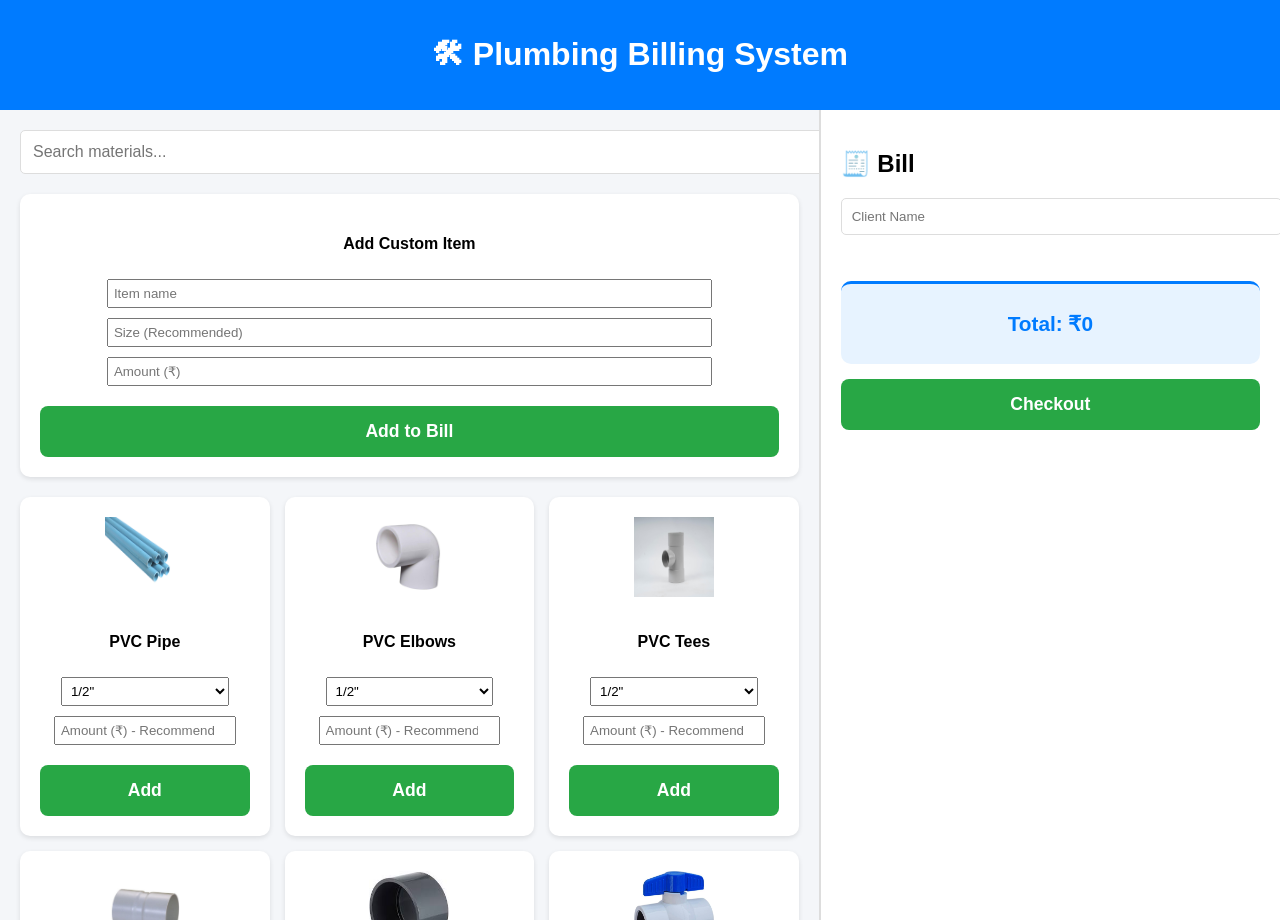
==== index.html @ 5923273e "Add files via upload" ====
<!DOCTYPE html>
<html lang="en">
<head>
    <title>Plumbing Billing App</title>
    <link rel="stylesheet" href="style.css">
</head>
<body>

<header>
    <h1>🛠 Plumbing Billing System</h1>
</header>

<div class="container">

    <!-- LEFT: PRODUCTS -->
    <div class="products">
        <input type="text" id="search" placeholder="Search materials...">

        <!-- Custom Item Form -->
        <div id="customItemForm" class="card" style="margin-bottom: 20px;">
            <h4>Add Custom Item</h4>
            <input type="text" id="customName" placeholder="Item name">
            <input type="text" id="customSize" placeholder="Size (Recommended)">
            <input type="number" id="customAmount" placeholder="Amount (₹)">
            <button onclick="addCustomItem()">Add to Bill</button>
        </div>

        <div id="productList" class="grid"></div>
    </div>

    <!-- RIGHT: BILL -->
    <div class="billing">
        <h2>🧾 Bill</h2>
        
        <input type="text" id="clientName" placeholder="Client Name" style="width:100%; padding:10px; margin-bottom:10px; border:1px solid #ddd; border-radius:5px;">
        
        <ul id="billItems"></ul>

        <div class="total">
            <p>Total: ₹<span id="total">0</span></p>
        </div>

        <button onclick="checkout()">Checkout</button>
    </div>

</div>

<script src="script.js"></script>
</body>
</html>
---- style.css ----
body {
    font-family: Arial;
    margin: 0;
    background: #f4f6f9;
}

header {
    background: #007bff;
    color: white;
    padding: 15px;
    text-align: center;
}

.container {
    display: flex;
    height: 90vh;
}

/* PRODUCTS */
.products {
    width: 65%;
    padding: 20px;
    overflow-y: scroll;
}

.grid {
    display: grid;
    grid-template-columns: repeat(3, 1fr);
    gap: 15px;
}

.card {
    background: white;
    padding: 20px;
    border-radius: 10px;
    text-align: center;
    cursor: pointer;
    transition: 0.3s;
    box-shadow: 0 2px 5px rgba(0,0,0,0.1);
}

.card:hover {
    transform: scale(1.05);
    box-shadow: 0 5px 15px rgba(0,0,0,0.2);
}

.card img {
    width: 80px;
    height: 80px;
    margin-bottom: 10px;
}

.card select, .card input {
    margin: 5px 0;
    padding: 5px;
    width: 80%;
}

/* BILL */
.billing {
    width: 35%;
    background: white;
    padding: 20px;
    border-left: 2px solid #ddd;
}

#billItems {
    list-style: none;
    padding: 0;
    max-height: 400px;
    overflow-y: auto;
}

#billItems li {
    display: flex;
    justify-content: space-between;
    align-items: center;
    margin: 10px 0;
    padding: 8px;
    background: #f8f9fa;
    border-radius: 5px;
}

.remove-btn {
    background: #dc3545;
    color: white;
    border: none;
    border-radius: 50%;
    width: 24px;
    height: 24px;
    font-size: 12px;
    cursor: pointer;
    margin-left: 8px;
    padding: 0;
    line-height: 24px;
    transition: background 0.2s;
}

.remove-btn:hover {
    background: #c82333;
}

.total {
    background: #e7f3ff;
    padding: 20px;
    border-top: 3px solid #007bff;
    margin-top: 20px;
    text-align: center;
    border-radius: 10px;
    font-weight: bold;
    font-size: 1.3em;
}

.total p {
    margin: 8px 0;
    color: #007bff;
}

button {
    width: 100%;
    padding: 15px;
    background: #28a745;
    color: white;
    border: none;
    border-radius: 8px;
    font-size: 1.1em;
    font-weight: bold;
    cursor: pointer;
    margin-top: 15px;
    transition: background 0.3s;
}

button:hover {
    background: #218838;
}

#search {
    width: 100%;
    padding: 12px;
    margin-bottom: 20px;
    border: 1px solid #ddd;
    border-radius: 5px;
    font-size: 1em;
}
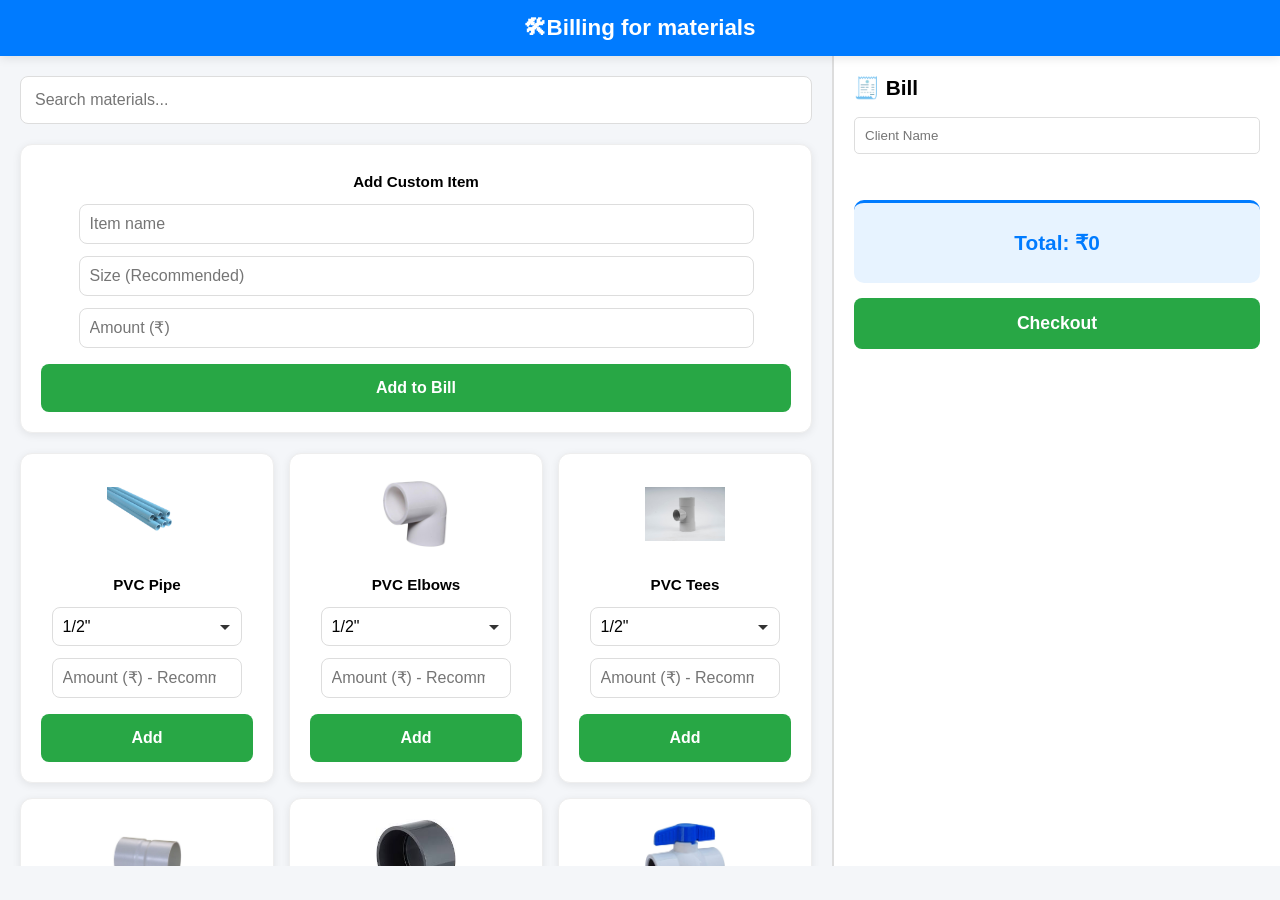
==== commit a881938e: "Add files via upload" ====
--- a/index.html
+++ b/index.html
@@ -1,13 +1,15 @@
 <!DOCTYPE html>
 <html lang="en">
 <head>
-    <title>Plumbing Billing App</title>
+    <meta charset="UTF-8">
+    <meta name="viewport" content="width=device-width, initial-scale=1.0, maximum-scale=1.0, user-scalable=no">
+    <title>Billing App</title>
     <link rel="stylesheet" href="style.css">
 </head>
 <body>
 
 <header>
-    <h1>🛠 Plumbing Billing System</h1>
+    <h1>🛠Billing for materials</h1>
 </header>
 
 <div class="container">
@@ -26,6 +28,10 @@
         </div>
 
         <div id="productList" class="grid"></div>
+
+        <h2 style="margin-top: 30px; color: #ff9800;">⚡ Electrical Items</h2>
+        <input type="text" id="elecSearch" placeholder="Search electrical items..." style="width: 100%; padding: 14px; margin-bottom: 20px; border: 1px solid #ddd; border-radius: 8px; font-size: 1em;">
+        <div id="electricalList" class="grid"></div>
     </div>
 
     <!-- RIGHT: BILL -->
--- a/style.css
+++ b/style.css
@@ -1,7 +1,13 @@
+* {
+    -webkit-tap-highlight-color: transparent;
+    box-sizing: border-box;
+}
+
 body {
-    font-family: Arial;
+    font-family: Arial, sans-serif;
     margin: 0;
     background: #f4f6f9;
+    -webkit-font-smoothing: antialiased;
 }
 
 header {
@@ -9,6 +15,15 @@
     color: white;
     padding: 15px;
     text-align: center;
+    position: sticky;
+    top: 0;
+    z-index: 100;
+    box-shadow: 0 2px 10px rgba(0,0,0,0.1);
+}
+
+header h1 {
+    margin: 0;
+    font-size: 1.4em;
 }
 
 .container {
@@ -20,7 +35,8 @@
 .products {
     width: 65%;
     padding: 20px;
-    overflow-y: scroll;
+    overflow-y: auto;
+    -webkit-overflow-scrolling: touch;
 }
 
 .grid {
@@ -32,28 +48,51 @@
 .card {
     background: white;
     padding: 20px;
-    border-radius: 10px;
+    border-radius: 12px;
     text-align: center;
     cursor: pointer;
     transition: 0.3s;
-    box-shadow: 0 2px 5px rgba(0,0,0,0.1);
-}
-
-.card:hover {
-    transform: scale(1.05);
-    box-shadow: 0 5px 15px rgba(0,0,0,0.2);
+    box-shadow: 0 2px 8px rgba(0,0,0,0.08);
+    border: 1px solid #eee;
+}
+
+.card:active {
+    transform: scale(0.98);
+    box-shadow: 0 1px 4px rgba(0,0,0,0.1);
 }
 
 .card img {
     width: 80px;
     height: 80px;
     margin-bottom: 10px;
+    object-fit: contain;
+}
+
+.card h4 {
+    margin: 8px 0;
+    font-size: 0.95em;
 }
 
 .card select, .card input {
-    margin: 5px 0;
-    padding: 5px;
-    width: 80%;
+    margin: 6px 0;
+    padding: 10px;
+    width: 90%;
+    border: 1px solid #ddd;
+    border-radius: 8px;
+    font-size: 1em;
+    -webkit-appearance: none;
+    appearance: none;
+}
+
+.card select {
+    background: #fff url("data:image/svg+xml,%3Csvg xmlns='http://www.w3.org/2000/svg' width='12' height='12' viewBox='0 0 12 12'%3E%3Cpath fill='%23333' d='M6 9L1 4h10z'/%3E%3C/svg%3E") no-repeat right 10px center;
+    padding-right: 30px;
+}
+
+.card button {
+    margin-top: 10px;
+    padding: 12px;
+    font-size: 1em;
 }
 
 /* BILL */
@@ -62,6 +101,13 @@
     background: white;
     padding: 20px;
     border-left: 2px solid #ddd;
+    overflow-y: auto;
+    -webkit-overflow-scrolling: touch;
+}
+
+.billing h2 {
+    margin-top: 0;
+    font-size: 1.3em;
 }
 
 #billItems {
@@ -69,6 +115,7 @@
     padding: 0;
     max-height: 400px;
     overflow-y: auto;
+    -webkit-overflow-scrolling: touch;
 }
 
 #billItems li {
@@ -76,9 +123,10 @@
     justify-content: space-between;
     align-items: center;
     margin: 10px 0;
-    padding: 8px;
+    padding: 12px;
     background: #f8f9fa;
-    border-radius: 5px;
+    border-radius: 8px;
+    font-size: 0.95em;
 }
 
 .remove-btn {
@@ -86,18 +134,20 @@
     color: white;
     border: none;
     border-radius: 50%;
-    width: 24px;
-    height: 24px;
-    font-size: 12px;
+    width: 28px;
+    height: 28px;
+    font-size: 14px;
     cursor: pointer;
-    margin-left: 8px;
+    margin-left: 10px;
     padding: 0;
-    line-height: 24px;
+    line-height: 28px;
     transition: background 0.2s;
-}
-
-.remove-btn:hover {
+    touch-action: manipulation;
+}
+
+.remove-btn:active {
     background: #c82333;
+    transform: scale(0.95);
 }
 
 .total {
@@ -128,17 +178,144 @@
     cursor: pointer;
     margin-top: 15px;
     transition: background 0.3s;
-}
-
-button:hover {
+    touch-action: manipulation;
+    min-height: 48px;
+}
+
+button:active {
     background: #218838;
+    transform: scale(0.98);
 }
 
 #search {
     width: 100%;
-    padding: 12px;
+    padding: 14px;
     margin-bottom: 20px;
     border: 1px solid #ddd;
-    border-radius: 5px;
+    border-radius: 8px;
     font-size: 1em;
-}
+    -webkit-appearance: none;
+    appearance: none;
+}
+
+/* ========== MOBILE / ANDROID ========== */
+@media (max-width: 768px) {
+    header h1 {
+        font-size: 1.2em;
+    }
+
+    .container {
+        flex-direction: column;
+        height: auto;
+    }
+
+    .products {
+        width: 100%;
+        padding: 12px;
+        overflow-y: visible;
+    }
+
+    .grid {
+        grid-template-columns: repeat(2, 1fr);
+        gap: 10px;
+    }
+
+    .card {
+        padding: 14px;
+        border-radius: 10px;
+    }
+
+    .card img {
+        width: 60px;
+        height: 60px;
+    }
+
+    .card h4 {
+        font-size: 0.85em;
+    }
+
+    .card select, .card input {
+        padding: 8px;
+        font-size: 0.95em;
+    }
+
+    .billing {
+        width: 100%;
+        border-left: none;
+        border-top: 2px solid #ddd;
+        padding: 16px;
+        position: relative;
+    }
+
+    #billItems {
+        max-height: 300px;
+    }
+
+    .total {
+        font-size: 1.15em;
+        padding: 16px;
+    }
+
+    button {
+        padding: 16px;
+        font-size: 1.05em;
+        min-height: 52px;
+    }
+
+    #customItemForm input {
+        padding: 12px;
+        font-size: 1em;
+    }
+}
+
+@media (max-width: 480px) {
+    .grid {
+        grid-template-columns: 1fr;
+    }
+
+    .card {
+        display: flex;
+        flex-direction: row;
+        align-items: center;
+        text-align: left;
+        padding: 12px;
+        gap: 10px;
+    }
+
+    .card img {
+        width: 50px;
+        height: 50px;
+        margin-bottom: 0;
+        flex-shrink: 0;
+    }
+
+    .card > *:not(img) {
+        flex: 1;
+        min-width: 0;
+    }
+
+    .card h4 {
+        margin: 0 0 4px 0;
+        font-size: 0.9em;
+    }
+
+    .card select, .card input, .card button {
+        width: 100%;
+        margin: 3px 0;
+    }
+
+    .card button {
+        margin-top: 6px;
+        padding: 10px;
+        font-size: 0.9em;
+    }
+
+    header h1 {
+        font-size: 1.1em;
+    }
+
+    #search {
+        padding: 12px;
+        font-size: 1em;
+    }
+}
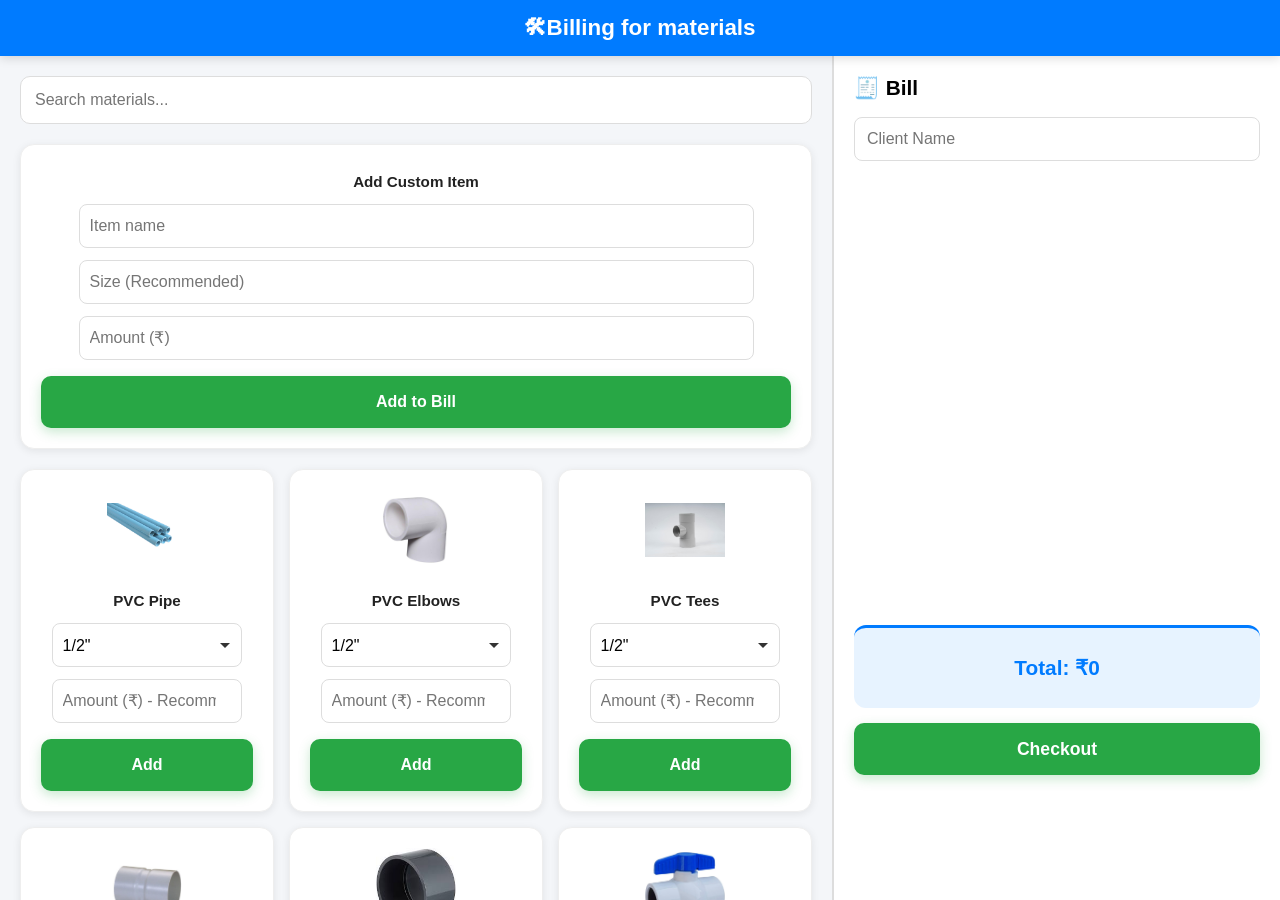
==== commit f0f0fa87: "Add files via upload" ====
--- a/index.html
+++ b/index.html
@@ -2,7 +2,7 @@
 <html lang="en">
 <head>
     <meta charset="UTF-8">
-    <meta name="viewport" content="width=device-width, initial-scale=1.0, maximum-scale=1.0, user-scalable=no">
+    <meta name="viewport" content="width=device-width, initial-scale=1.0, maximum-scale=1.0, user-scalable=no, viewport-fit=cover">
     <title>Billing App</title>
     <link rel="stylesheet" href="style.css">
 </head>
@@ -21,9 +21,9 @@
         <!-- Custom Item Form -->
         <div id="customItemForm" class="card" style="margin-bottom: 20px;">
             <h4>Add Custom Item</h4>
-            <input type="text" id="customName" placeholder="Item name">
-            <input type="text" id="customSize" placeholder="Size (Recommended)">
-            <input type="number" id="customAmount" placeholder="Amount (₹)">
+        <input type="text" id="customName" placeholder="Item name" enterkeyhint="next">
+            <input type="text" id="customSize" placeholder="Size (Recommended)" enterkeyhint="next">
+            <input type="number" id="customAmount" placeholder="Amount (₹)" inputmode="decimal" pattern="[0-9]*" enterkeyhint="done">
             <button onclick="addCustomItem()">Add to Bill</button>
         </div>
 
@@ -35,22 +35,33 @@
     </div>
 
     <!-- RIGHT: BILL -->
-    <div class="billing">
-        <h2>🧾 Bill</h2>
-        
-        <input type="text" id="clientName" placeholder="Client Name" style="width:100%; padding:10px; margin-bottom:10px; border:1px solid #ddd; border-radius:5px;">
-        
-        <ul id="billItems"></ul>
+    <div class="billing" id="billingPanel">
+        <div class="bill-handle" id="billHandle">
+            <div class="bill-handle-bar"></div>
+            <div class="bill-summary-mobile">
+                <span id="mobileBillCount">0 items</span>
+                <span id="mobileBillTotal">₹0</span>
+            </div>
+        </div>
+        <div class="bill-content">
+            <h2>🧾 Bill</h2>
+            
+            <input type="text" id="clientName" placeholder="Client Name" enterkeyhint="done">
+            
+            <ul id="billItems"></ul>
 
-        <div class="total">
-            <p>Total: ₹<span id="total">0</span></p>
+            <div class="total">
+                <p>Total: ₹<span id="total">0</span></p>
+            </div>
+
+            <button onclick="checkout()">Checkout</button>
         </div>
-
-        <button onclick="checkout()">Checkout</button>
     </div>
 
 </div>
 
+<div class="sheet-backdrop" id="sheetBackdrop"></div>
+
 <script src="script.js"></script>
 </body>
 </html>
--- a/style.css
+++ b/style.css
@@ -1,13 +1,21 @@
 * {
     -webkit-tap-highlight-color: transparent;
     box-sizing: border-box;
+    -webkit-touch-callout: none;
+}
+
+html {
+    scroll-behavior: smooth;
+    -webkit-text-size-adjust: 100%;
 }
 
 body {
-    font-family: Arial, sans-serif;
+    font-family: -apple-system, BlinkMacSystemFont, "Segoe UI", Roboto, "Helvetica Neue", Arial, sans-serif;
     margin: 0;
     background: #f4f6f9;
     -webkit-font-smoothing: antialiased;
+    -moz-osx-font-smoothing: grayscale;
+    overscroll-behavior-y: none;
 }
 
 header {
@@ -18,17 +26,20 @@
     position: sticky;
     top: 0;
     z-index: 100;
-    box-shadow: 0 2px 10px rgba(0,0,0,0.1);
+    box-shadow: 0 2px 10px rgba(0,0,0,0.15);
+    will-change: transform;
 }
 
 header h1 {
     margin: 0;
     font-size: 1.4em;
+    font-weight: 600;
 }
 
 .container {
     display: flex;
-    height: 90vh;
+    height: calc(100vh - 56px);
+    height: calc(100dvh - 56px);
 }
 
 /* PRODUCTS */
@@ -37,6 +48,8 @@
     padding: 20px;
     overflow-y: auto;
     -webkit-overflow-scrolling: touch;
+    overscroll-behavior: contain;
+    scroll-behavior: smooth;
 }
 
 .grid {
@@ -48,17 +61,20 @@
 .card {
     background: white;
     padding: 20px;
-    border-radius: 12px;
+    border-radius: 14px;
     text-align: center;
     cursor: pointer;
-    transition: 0.3s;
+    transition: transform 0.2s cubic-bezier(0.25, 0.46, 0.45, 0.94), box-shadow 0.2s ease;
     box-shadow: 0 2px 8px rgba(0,0,0,0.08);
     border: 1px solid #eee;
+    will-change: transform;
+    transform: translateZ(0);
+    -webkit-transform: translateZ(0);
 }
 
 .card:active {
-    transform: scale(0.98);
-    box-shadow: 0 1px 4px rgba(0,0,0,0.1);
+    transform: scale(0.97);
+    box-shadow: 0 1px 4px rgba(0,0,0,0.12);
 }
 
 .card img {
@@ -66,11 +82,16 @@
     height: 80px;
     margin-bottom: 10px;
     object-fit: contain;
+    pointer-events: none;
+    user-select: none;
+    -webkit-user-drag: none;
 }
 
 .card h4 {
     margin: 8px 0;
     font-size: 0.95em;
+    font-weight: 600;
+    color: #222;
 }
 
 .card select, .card input {
@@ -82,6 +103,8 @@
     font-size: 1em;
     -webkit-appearance: none;
     appearance: none;
+    background: #fff;
+    min-height: 44px;
 }
 
 .card select {
@@ -103,11 +126,35 @@
     border-left: 2px solid #ddd;
     overflow-y: auto;
     -webkit-overflow-scrolling: touch;
+    overscroll-behavior: contain;
+    display: flex;
+    flex-direction: column;
+}
+
+.bill-handle {
+    display: none;
+}
+
+.bill-content {
+    display: flex;
+    flex-direction: column;
+    flex: 1;
 }
 
 .billing h2 {
     margin-top: 0;
     font-size: 1.3em;
+    font-weight: 600;
+}
+
+#clientName {
+    width: 100%;
+    padding: 12px;
+    margin-bottom: 12px;
+    border: 1px solid #ddd;
+    border-radius: 8px;
+    font-size: 1em;
+    min-height: 44px;
 }
 
 #billItems {
@@ -116,6 +163,8 @@
     max-height: 400px;
     overflow-y: auto;
     -webkit-overflow-scrolling: touch;
+    overscroll-behavior: contain;
+    flex: 1;
 }
 
 #billItems li {
@@ -123,10 +172,17 @@
     justify-content: space-between;
     align-items: center;
     margin: 10px 0;
-    padding: 12px;
+    padding: 14px;
     background: #f8f9fa;
-    border-radius: 8px;
+    border-radius: 10px;
     font-size: 0.95em;
+    transition: background 0.15s ease;
+    will-change: transform;
+}
+
+#billItems li:active {
+    background: #e9ecef;
+    transform: scale(0.99);
 }
 
 .remove-btn {
@@ -134,20 +190,26 @@
     color: white;
     border: none;
     border-radius: 50%;
-    width: 28px;
-    height: 28px;
+    width: 32px;
+    height: 32px;
     font-size: 14px;
     cursor: pointer;
     margin-left: 10px;
     padding: 0;
-    line-height: 28px;
-    transition: background 0.2s;
+    line-height: 32px;
+    transition: background 0.2s, transform 0.15s;
     touch-action: manipulation;
+    min-width: 32px;
+    min-height: 32px;
+    display: inline-flex;
+    align-items: center;
+    justify-content: center;
+    will-change: transform;
 }
 
 .remove-btn:active {
     background: #c82333;
-    transform: scale(0.95);
+    transform: scale(0.92);
 }
 
 .total {
@@ -156,7 +218,7 @@
     border-top: 3px solid #007bff;
     margin-top: 20px;
     text-align: center;
-    border-radius: 10px;
+    border-radius: 12px;
     font-weight: bold;
     font-size: 1.3em;
 }
@@ -172,47 +234,71 @@
     background: #28a745;
     color: white;
     border: none;
-    border-radius: 8px;
+    border-radius: 10px;
     font-size: 1.1em;
     font-weight: bold;
     cursor: pointer;
     margin-top: 15px;
-    transition: background 0.3s;
+    transition: background 0.25s ease, transform 0.15s ease, box-shadow 0.25s ease;
     touch-action: manipulation;
-    min-height: 48px;
+    min-height: 52px;
+    will-change: transform;
+    transform: translateZ(0);
+    -webkit-transform: translateZ(0);
+    box-shadow: 0 4px 12px rgba(40, 167, 69, 0.25);
+    user-select: none;
 }
 
 button:active {
     background: #218838;
-    transform: scale(0.98);
-}
-
-#search {
+    transform: scale(0.97);
+    box-shadow: 0 2px 6px rgba(40, 167, 69, 0.35);
+}
+
+#search, #elecSearch {
     width: 100%;
     padding: 14px;
     margin-bottom: 20px;
     border: 1px solid #ddd;
-    border-radius: 8px;
+    border-radius: 10px;
     font-size: 1em;
     -webkit-appearance: none;
     appearance: none;
+    min-height: 48px;
+    background: #fff;
+    transition: border-color 0.2s, box-shadow 0.2s;
+}
+
+#search:focus, #elecSearch:focus, #clientName:focus, .card input:focus, .card select:focus {
+    outline: none;
+    border-color: #007bff;
+    box-shadow: 0 0 0 3px rgba(0, 123, 255, 0.15);
+}
+
+/* Sticky search bars on mobile handled in media query */
+
+.sheet-backdrop {
+    display: none;
 }
 
 /* ========== MOBILE / ANDROID ========== */
 @media (max-width: 768px) {
     header h1 {
-        font-size: 1.2em;
+        font-size: 1.15em;
     }
 
     .container {
         flex-direction: column;
         height: auto;
+        min-height: calc(100vh - 52px);
+        min-height: calc(100dvh - 52px);
     }
 
     .products {
         width: 100%;
         padding: 12px;
         overflow-y: visible;
+        padding-bottom: 80px; /* space for collapsed bill bar */
     }
 
     .grid {
@@ -222,7 +308,7 @@
 
     .card {
         padding: 14px;
-        border-radius: 10px;
+        border-radius: 12px;
     }
 
     .card img {
@@ -235,29 +321,98 @@
     }
 
     .card select, .card input {
-        padding: 8px;
+        padding: 10px;
         font-size: 0.95em;
-    }
-
+        min-height: 44px;
+        width: 100%;
+    }
+
+    /* Mobile Bill Bottom Sheet */
     .billing {
+        position: fixed;
+        bottom: 0;
+        left: 0;
+        right: 0;
         width: 100%;
+        height: auto;
+        max-height: 60vh;
         border-left: none;
-        border-top: 2px solid #ddd;
-        padding: 16px;
-        position: relative;
+        border-top: 1px solid #ddd;
+        border-radius: 20px 20px 0 0;
+        padding: 0;
+        box-shadow: 0 -4px 20px rgba(0,0,0,0.12);
+        z-index: 200;
+        transform: translateY(calc(100% - 56px));
+        transition: transform 0.35s cubic-bezier(0.32, 0.72, 0, 1);
+        will-change: transform;
+        background: white;
+        overflow: hidden;
+    }
+
+    .billing.open {
+        transform: translateY(0);
+    }
+
+    .bill-handle {
+        display: flex;
+        flex-direction: column;
+        align-items: center;
+        padding: 8px 16px 0;
+        cursor: pointer;
+        touch-action: manipulation;
+        user-select: none;
+        -webkit-user-select: none;
+    }
+
+    .bill-handle-bar {
+        width: 36px;
+        height: 4px;
+        background: #ccc;
+        border-radius: 2px;
+        margin-bottom: 6px;
+    }
+
+    .bill-summary-mobile {
+        display: flex;
+        justify-content: space-between;
+        align-items: center;
+        width: 100%;
+        padding: 6px 4px 10px;
+        font-weight: 600;
+        font-size: 0.95em;
+        color: #333;
+    }
+
+    #mobileBillTotal {
+        color: #007bff;
+        font-size: 1.05em;
+    }
+
+    .bill-content {
+        padding: 0 16px 20px;
+        overflow-y: auto;
+        -webkit-overflow-scrolling: touch;
+        overscroll-behavior: contain;
+        max-height: calc(60vh - 56px);
+    }
+
+    .billing h2 {
+        font-size: 1.15em;
+        margin-bottom: 10px;
     }
 
     #billItems {
-        max-height: 300px;
+        max-height: none;
     }
 
     .total {
         font-size: 1.15em;
         padding: 16px;
+        margin-top: 12px;
     }
 
     button {
-        padding: 16px;
+        padding: 14px;
         font-size: 1.05em;
         min-height: 52px;
     }
@@ -265,6 +420,29 @@
     #customItemForm input {
         padding: 12px;
         font-size: 1em;
+        min-height: 44px;
+        width: 100%;
+    }
+
+    .sheet-backdrop {
+        display: block;
+        position: fixed;
+        inset: 0;
+        background: rgba(0,0,0,0.35);
+        opacity: 0;
+        pointer-events: none;
+        transition: opacity 0.3s ease;
+        z-index: 150;
+        will-change: opacity;
+    }
+
+    .sheet-backdrop.show {
+        opacity: 1;
+        pointer-events: auto;
+    }
+
+    #clientName {
+        min-height: 44px;
     }
 }
 
@@ -279,12 +457,13 @@
         align-items: center;
         text-align: left;
         padding: 12px;
-        gap: 10px;
+        gap: 12px;
+        border-radius: 12px;
     }
 
     .card img {
-        width: 50px;
-        height: 50px;
+        width: 52px;
+        height: 52px;
         margin-bottom: 0;
         flex-shrink: 0;
     }
@@ -308,14 +487,81 @@
         margin-top: 6px;
         padding: 10px;
         font-size: 0.9em;
+        min-height: 44px;
     }
 
     header h1 {
         font-size: 1.1em;
     }
 
-    #search {
+    #search, #elecSearch {
         padding: 12px;
         font-size: 1em;
-    }
-}
+        min-height: 44px;
+        border-radius: 10px;
+    }
+
+    .products {
+        padding: 10px;
+        padding-bottom: 80px;
+    }
+
+    .billing {
+        max-height: 75vh;
+    }
+
+    .bill-content {
+        max-height: calc(75vh - 56px);
+    }
+}
+
+/* Touch-only optimizations */
+@media (hover: none) and (pointer: coarse) {
+    .card:hover {
+        transform: none;
+    }
+
+    button:hover {
+        background: #28a745;
+    }
+
+    button:active {
+        background: #218838;
+    }
+
+    .remove-btn:hover {
+        background: #dc3545;
+    }
+
+    .remove-btn:active {
+        background: #c82333;
+    }
+}
+
+/* Respect safe areas on modern Android devices */
+@supports (padding: max(0px)) {
+    header {
+        padding-left: max(15px, env(safe-area-inset-left));
+        padding-right: max(15px, env(safe-area-inset-right));
+        padding-top: max(15px, env(safe-area-inset-top));
+    }
+
+    .products {
+        padding-left: max(20px, env(safe-area-inset-left));
+        padding-right: max(20px, env(safe-area-inset-right));
+    }
+
+    @media (max-width: 768px) {
+        .products {
+            padding-left: max(12px, env(safe-area-inset-left));
+            padding-right: max(12px, env(safe-area-inset-right));
+        }
+
+        .bill-content {
+            padding-left: max(16px, env(safe-area-inset-left));
+            padding-right: max(16px, env(safe-area-inset-right));
+            padding-bottom: max(20px, env(safe-area-inset-bottom));
+        }
+    }
+}
+
